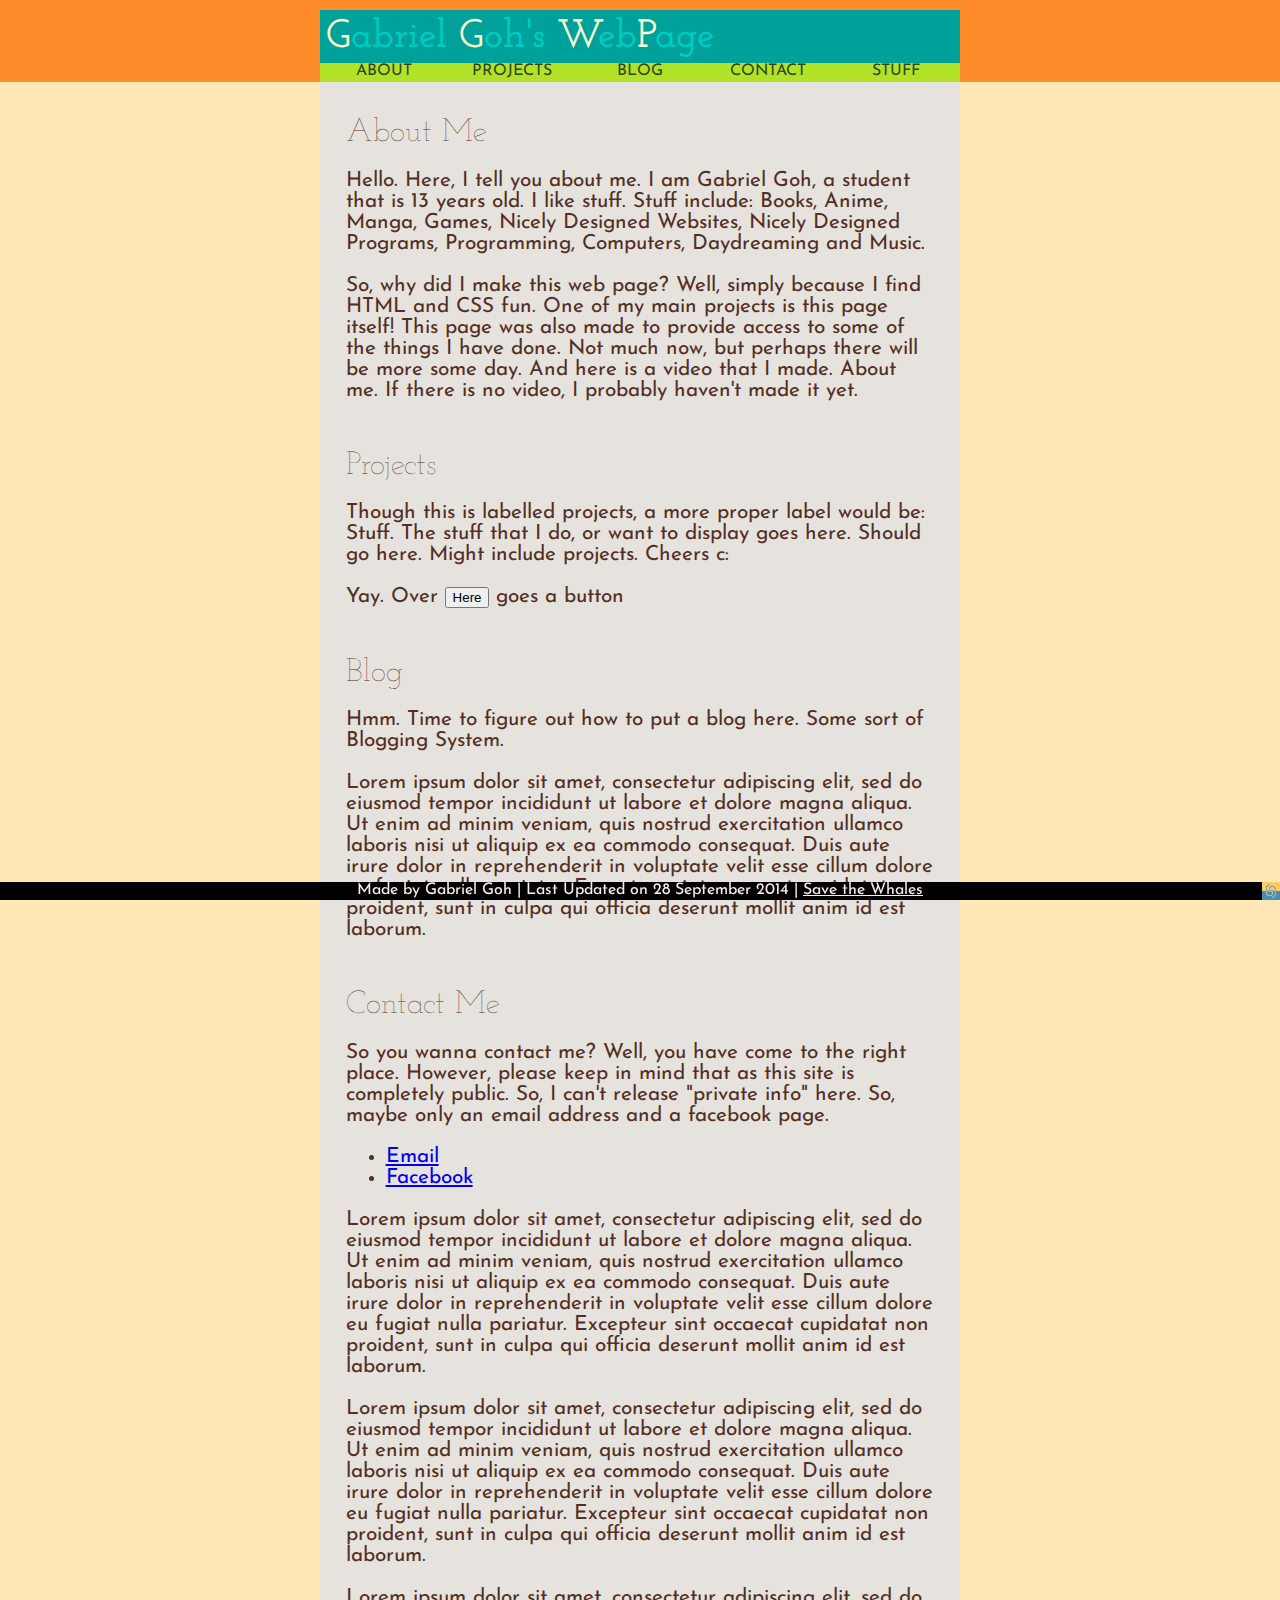
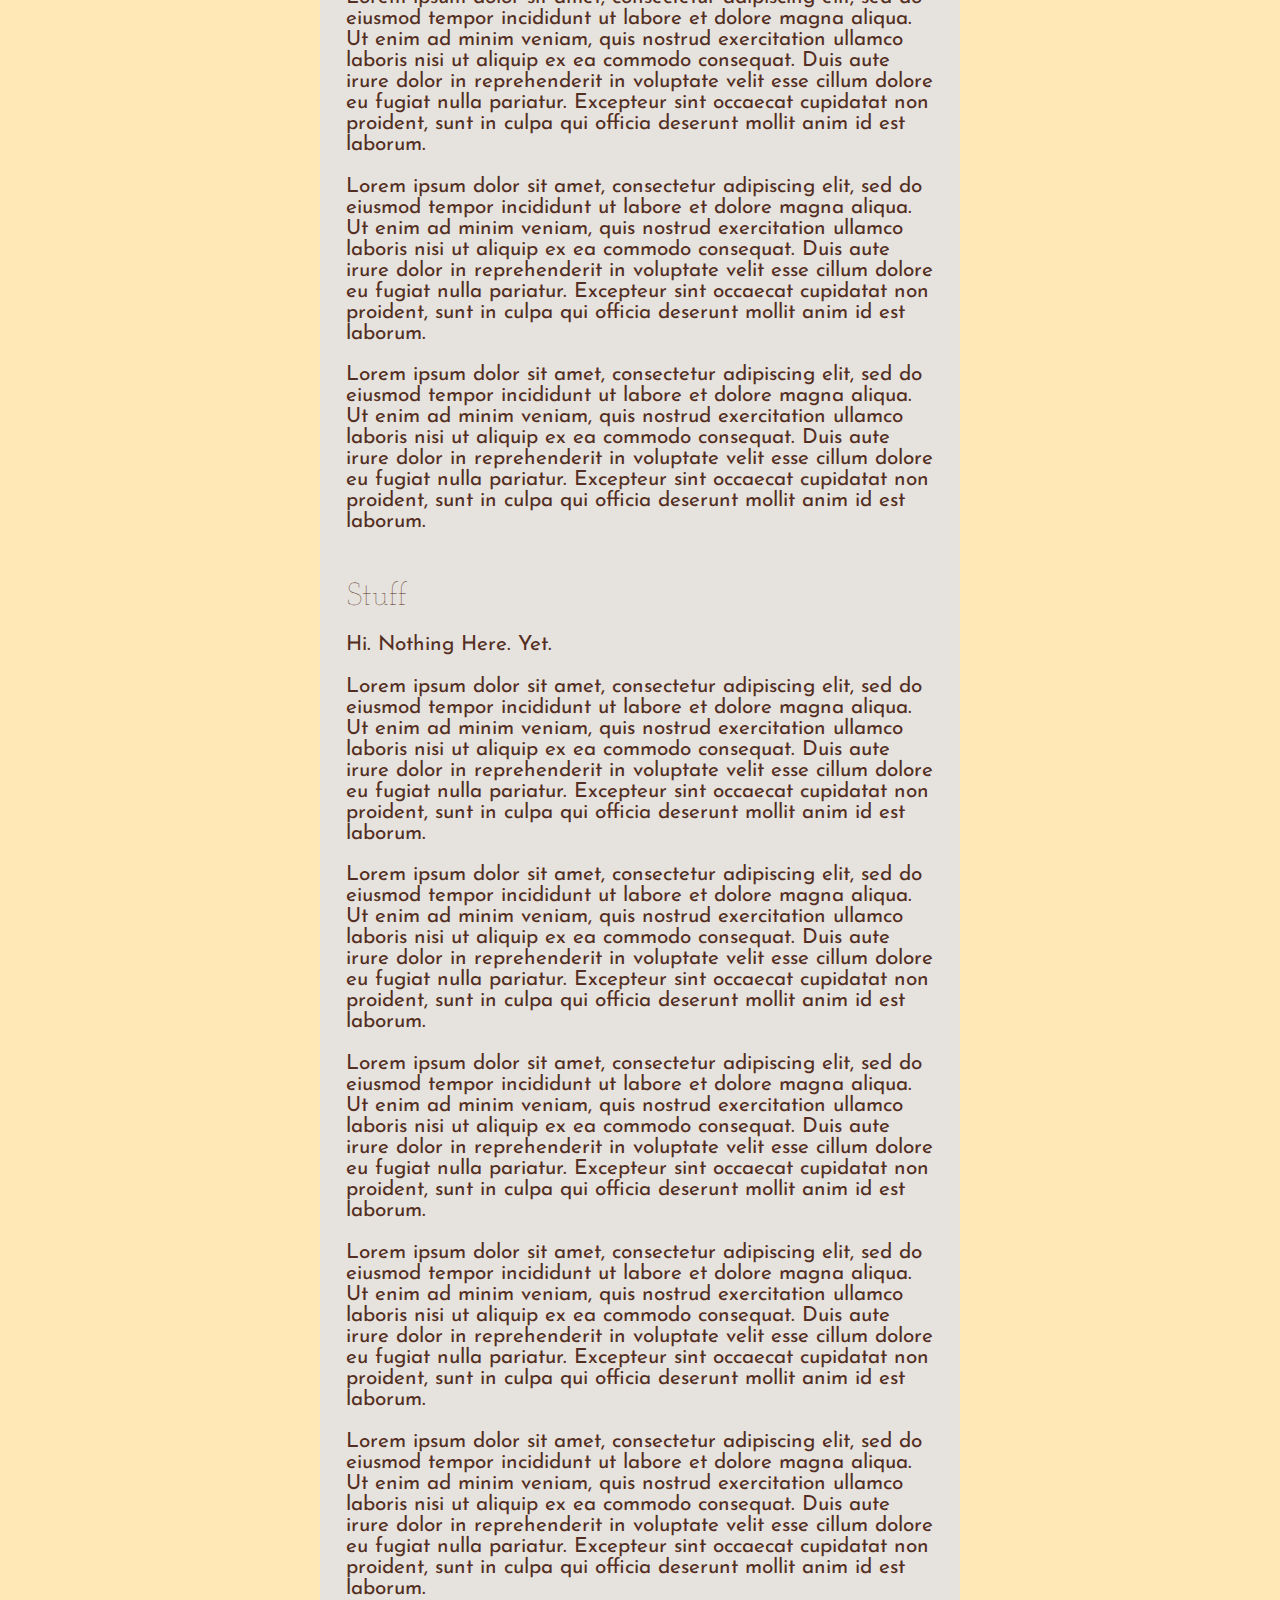
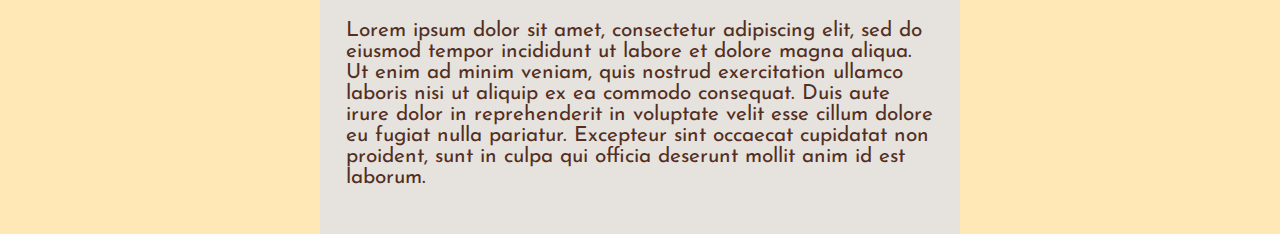
==== index.html @ de0bc59e "Javascript Update" ====
<!DOCTYPE html>
<head>
	<title>GGWP</title>
    <link href='http://fonts.googleapis.com/css?family=Josefin+Sans&subset=latin,latin-ext' rel='stylesheet' type='text/css'>
    <link href='http://fonts.googleapis.com/css?family=Josefin+Slab' rel='stylesheet' type='text/css'>
	<link rel="icon" href="icon/gg.png" type="image/png">
    <meta http-equiv="content-type" content="text/html; charset=utf-8"/>
	<style>
		body
		{
			font-family: 'Josefin Sans', sans-serif;
			background-color:#FFE8B6;
		}
		h1
		{
			font-size:250%;
			margin:0;
			padding-bottom:2%;
			padding:1%;
			font-weight:600;
			font-family: 'Josefin Slab', serif;
			cursor:default;
			-moz-user-select: -moz-none;
			-khtml-user-select: none;
			-webkit-user-select: none;
			-o-user-select: none;
			user-select: none;
		}
		h2
		{
			font-size:200%;
			margin:0;
			padding:0;
			padding-top:2%;
			font-weight:100;
			font-family: 'Josefin Slab', serif;
		}
		.menuitem
		{
			display:block;
			border-bottom:solid;
			border-color:transparent;
			float:left;
    		width:20%;
    		padding:0;
    		text-align:center;
    		text-transform:uppercase;
			background:#B2E228;
			color:#30461C;
			-webkit-transition:background 0.3s;
    		transition:background 0.3s;
		}
		.menuitem:hover
		{
			display:block;
			border-bottom:solid;
			border-color:#C8E196;
			float:left;
    		width:20%;
    		padding:0;
    		text-align:center;
    		text-transform:uppercase;
			background:#8DC0D6;
			color:#FFFFCC;
		}
		.smhsitt
		{
			/*display:none;*/
			color:#00CBC3;
			-webkit-transition:color 0.5s;
    		transition:color 0.5s;
		}
		h1:hover .smhsitt
		{
			/*display:inline-block;*/
			color:#FFF9BE;
		}
		#headcontain
		{
			position:absolute;
			top:0;
			left:0;
			width:100%;
			background-color:#FE8C2B;
			color:#FFFFCC;
			z-index:0;
		}
		#headmargin
		{
			margin-left:25%;
			margin-right:25%;
			margin-top:0.8%;
			background-color:#00A19B;
			padding:0;
		}
		#bodycontain
		{
			position:absolute;
			top:0;
			left:0;
			right:0;
			width:100%;
			color:#532E22;
			padding:0;
			margin:0;
			z-index:-10;
		}
		#bodymargin
		{
			position:absolute;
			margin-left:25%;
			margin-right:25%;
			background-color:#E6E2DD;
			top:0;
			padding:2%;
		}
		#footercontain
		{
			position:fixed;
			left:0;
			z-index:10;
			bottom:0;
			height:18px;
			width:100%;
			padding:0;
			background-color:#000000;
			color:#FFEBEC;
			font-size:1em;
			text-align:center;
		}
		#menucontain
		{
			position:fixed;
			top:0;
			left:0;
			width:100%;
			background-color:transparent;
			color:#FFFFCC;
			z-index:-1;
		}
		#menumargin
		{
			margin-left:25%;
			margin-right:25%;
			background-color:transparent;
			padding:0;
		}
		.texts
		{
			font-size:1.3em;
        }
	</style>
    <script type="text/javascript">
        function rip()
        {
            document.body.innerHTML = '<div style="color:white;background:black;width:100%;height:100%;">RIP WEBSITE!?!?</div>';
        }
    </script>
</head>
<body>
	<div id="headcontain">
    	<div id="headmargin">
    		<h1>G<span class="smhsitt">abriel&nbsp;</span>G<span class="smhsitt">oh's&nbsp;</span>W<span class="smhsitt">eb</span>P<span class="smhsitt">age</span></h1>
        	<div id="headmenu">
        		<a href="#about" class="menulink"><span class="menuitem">About</span></a>
            	<a href="#project" class="menulink"><span class="menuitem">Projects</span></a>
            	<a href="#views" class="menulink"><span class="menuitem">Blog</span></a>
            	<a href="#contact" class="menulink"><span class="menuitem">Contact</span></a>
            	<a href="#others" class="menulink"><span class="menuitem">Stuff</span></a>
        	</div>
    	</div>
    </div>
    <div id="menucontain">
    	<div id="menumargin">
        	<div id="menu">
        		<a href="#about" class="menulink"><span class="menuitem">About</span></a>
            	<a href="#project" class="menulink"><span class="menuitem">Projects</span></a>
            	<a href="#views" class="menulink"><span class="menuitem">Blog</span></a>
            	<a href="#contact" class="menulink"><span class="menuitem">Contact</span></a>
            	<a href="#others" class="menulink"><span class="menuitem">Stuff</span></a>
        	</div>
    	</div>
    </div>
    <div id="bodycontain">
    	<div id="bodymargin">
        	<div id="headspace">
    			<br/>
    			<br/>
        		<br/>
                <br/>
    		</div>
    		<div id="ablockcontain">
                <div id="about"></div>
                <br/>
    			<h2>About Me</h2>
    			<div class="texts">
        			<p>Hello. Here, I tell you about me. I am Gabriel Goh, a student that is 13 years old. I like stuff. Stuff include: Books, Anime, Manga, Games, Nicely Designed Websites, Nicely Designed Programs, Programming, Computers, Daydreaming and Music.</p>
            		<p>So, why did I make this web page? Well, simply because I find HTML and CSS fun. One of my main projects is this page itself! This page was also made to provide access to some of the things I have done. Not much now, but perhaps there will be more some day. And here is a video that I made. About me. If there is no video, I probably haven't made it yet.</p>
        		</div>
				<!--insert video here-->
        	</div>
        	<div id="bblockcontain">
                <div id="project"></div>
                <br/>
        		<h2>Projects</h2>
            	<div class="texts">
            		<p>Though this is labelled projects, a more proper label would be: Stuff. The stuff that I do, or want to display goes here. Should go here. Might include projects. Cheers c:</p>
            	    <!--TODO: Place Projects here-->
            	    <p>Yay. Over <button onclick="rip()">Here</button> goes a button</p>
            	</div>
        	</div>
        	<div id="cblockcontain">
                <div id="views"></div>
                <br/>
        		<h2>Blog</h2>
        	    <div class="texts">
        	    	<p>Hmm. Time to figure out how to put a blog here. Some sort of Blogging System.</p>
         		    <p>Lorem ipsum dolor sit amet, consectetur adipiscing elit, sed do eiusmod tempor incididunt ut labore et dolore magna aliqua. Ut enim ad minim veniam, quis nostrud exercitation ullamco laboris nisi ut aliquip ex ea commodo consequat. Duis aute irure dolor in reprehenderit in voluptate velit esse cillum dolore eu fugiat nulla pariatur. Excepteur sint occaecat cupidatat non proident, sunt in culpa qui officia deserunt mollit anim id est laborum.</p>
            	</div>
        	</div>
        	<div id="dblockcontain">
                <div id="contact"></div>
                <br/>
        		<h2>Contact Me</h2>
        	    <div class="texts">
        	    	<p>So you wanna contact me? Well, you have come to the right place. However, please keep in mind that as this site is completely public. So, I can't release "private info" here. So, maybe only an email address and a facebook page.</p>
        	        <ul>
                        <li><a href="mailto:ggunicons@gmail.com">Email</a></li>
                        <li><a href="https://www.facebook.com/130gab">Facebook</a></li>
                    </ul>
                    <p>Lorem ipsum dolor sit amet, consectetur adipiscing elit, sed do eiusmod tempor incididunt ut labore et dolore magna aliqua. Ut enim ad minim veniam, quis nostrud exercitation ullamco laboris nisi ut aliquip ex ea commodo consequat. Duis aute irure dolor in reprehenderit in voluptate velit esse cillum dolore eu fugiat nulla pariatur. Excepteur sint occaecat cupidatat non proident, sunt in culpa qui officia deserunt mollit anim id est laborum.</p>
                    <p>Lorem ipsum dolor sit amet, consectetur adipiscing elit, sed do eiusmod tempor incididunt ut labore et dolore magna aliqua. Ut enim ad minim veniam, quis nostrud exercitation ullamco laboris nisi ut aliquip ex ea commodo consequat. Duis aute irure dolor in reprehenderit in voluptate velit esse cillum dolore eu fugiat nulla pariatur. Excepteur sint occaecat cupidatat non proident, sunt in culpa qui officia deserunt mollit anim id est laborum.</p>
                    <p>Lorem ipsum dolor sit amet, consectetur adipiscing elit, sed do eiusmod tempor incididunt ut labore et dolore magna aliqua. Ut enim ad minim veniam, quis nostrud exercitation ullamco laboris nisi ut aliquip ex ea commodo consequat. Duis aute irure dolor in reprehenderit in voluptate velit esse cillum dolore eu fugiat nulla pariatur. Excepteur sint occaecat cupidatat non proident, sunt in culpa qui officia deserunt mollit anim id est laborum.</p>
                    <p>Lorem ipsum dolor sit amet, consectetur adipiscing elit, sed do eiusmod tempor incididunt ut labore et dolore magna aliqua. Ut enim ad minim veniam, quis nostrud exercitation ullamco laboris nisi ut aliquip ex ea commodo consequat. Duis aute irure dolor in reprehenderit in voluptate velit esse cillum dolore eu fugiat nulla pariatur. Excepteur sint occaecat cupidatat non proident, sunt in culpa qui officia deserunt mollit anim id est laborum.</p>
                    <p>Lorem ipsum dolor sit amet, consectetur adipiscing elit, sed do eiusmod tempor incididunt ut labore et dolore magna aliqua. Ut enim ad minim veniam, quis nostrud exercitation ullamco laboris nisi ut aliquip ex ea commodo consequat. Duis aute irure dolor in reprehenderit in voluptate velit esse cillum dolore eu fugiat nulla pariatur. Excepteur sint occaecat cupidatat non proident, sunt in culpa qui officia deserunt mollit anim id est laborum.</p>
        	    </div>
        	</div>
        	<div id="bblockcontain">
                <div id="others"></div>
                <br/>
        		<h2>Stuff</h2>
        	    <div class="texts">
        	    	<p>Hi. Nothing Here. Yet.</p>
        	        <!--TODO: STUFF-->
                    <p>Lorem ipsum dolor sit amet, consectetur adipiscing elit, sed do eiusmod tempor incididunt ut labore et dolore magna aliqua. Ut enim ad minim veniam, quis nostrud exercitation ullamco laboris nisi ut aliquip ex ea commodo consequat. Duis aute irure dolor in reprehenderit in voluptate velit esse cillum dolore eu fugiat nulla pariatur. Excepteur sint occaecat cupidatat non proident, sunt in culpa qui officia deserunt mollit anim id est laborum.</p>
                    <p>Lorem ipsum dolor sit amet, consectetur adipiscing elit, sed do eiusmod tempor incididunt ut labore et dolore magna aliqua. Ut enim ad minim veniam, quis nostrud exercitation ullamco laboris nisi ut aliquip ex ea commodo consequat. Duis aute irure dolor in reprehenderit in voluptate velit esse cillum dolore eu fugiat nulla pariatur. Excepteur sint occaecat cupidatat non proident, sunt in culpa qui officia deserunt mollit anim id est laborum.</p>
                    <p>Lorem ipsum dolor sit amet, consectetur adipiscing elit, sed do eiusmod tempor incididunt ut labore et dolore magna aliqua. Ut enim ad minim veniam, quis nostrud exercitation ullamco laboris nisi ut aliquip ex ea commodo consequat. Duis aute irure dolor in reprehenderit in voluptate velit esse cillum dolore eu fugiat nulla pariatur. Excepteur sint occaecat cupidatat non proident, sunt in culpa qui officia deserunt mollit anim id est laborum.</p>
                    <p>Lorem ipsum dolor sit amet, consectetur adipiscing elit, sed do eiusmod tempor incididunt ut labore et dolore magna aliqua. Ut enim ad minim veniam, quis nostrud exercitation ullamco laboris nisi ut aliquip ex ea commodo consequat. Duis aute irure dolor in reprehenderit in voluptate velit esse cillum dolore eu fugiat nulla pariatur. Excepteur sint occaecat cupidatat non proident, sunt in culpa qui officia deserunt mollit anim id est laborum.</p>
                    <p>Lorem ipsum dolor sit amet, consectetur adipiscing elit, sed do eiusmod tempor incididunt ut labore et dolore magna aliqua. Ut enim ad minim veniam, quis nostrud exercitation ullamco laboris nisi ut aliquip ex ea commodo consequat. Duis aute irure dolor in reprehenderit in voluptate velit esse cillum dolore eu fugiat nulla pariatur. Excepteur sint occaecat cupidatat non proident, sunt in culpa qui officia deserunt mollit anim id est laborum.</p>
                    <p>Lorem ipsum dolor sit amet, consectetur adipiscing elit, sed do eiusmod tempor incididunt ut labore et dolore magna aliqua. Ut enim ad minim veniam, quis nostrud exercitation ullamco laboris nisi ut aliquip ex ea commodo consequat. Duis aute irure dolor in reprehenderit in voluptate velit esse cillum dolore eu fugiat nulla pariatur. Excepteur sint occaecat cupidatat non proident, sunt in culpa qui officia deserunt mollit anim id est laborum.</p>
        	    </div>
        	</div>
    	</div>
    </div>
    <div id="footercontain">
    	<span style="margin:0.1%;">Made by Gabriel Goh | Last Updated on 28 September 2014 | <a href="http://whaleman.org/" style="color:#FFEBEC" target="_blank">Save the Whales</a></span> 
	</div>
	<a href="#headcontain" title="back to top" class="menulink"><img src="icon/gg.png" style="height:18px;width:auto;margin:0;position:fixed;right:0;bottom:0;z-index:100;"></a>
</body>
</html>
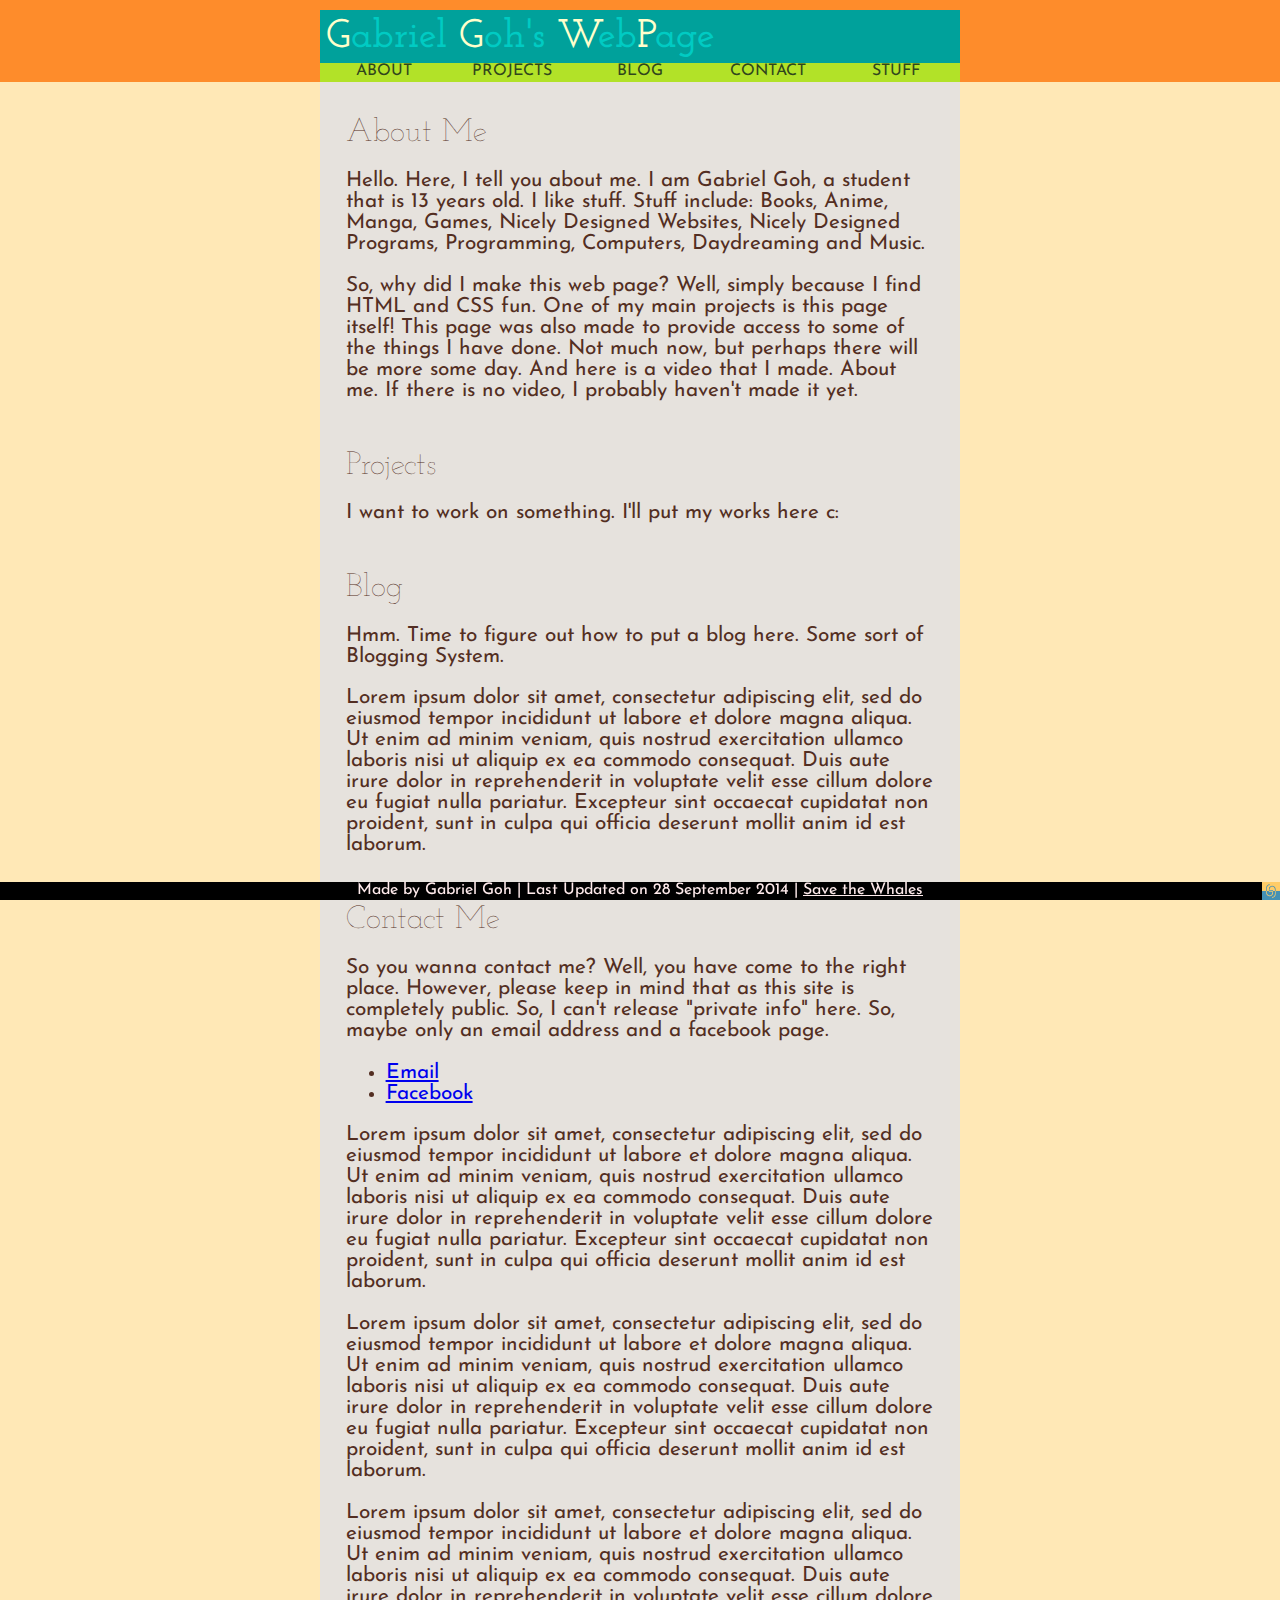
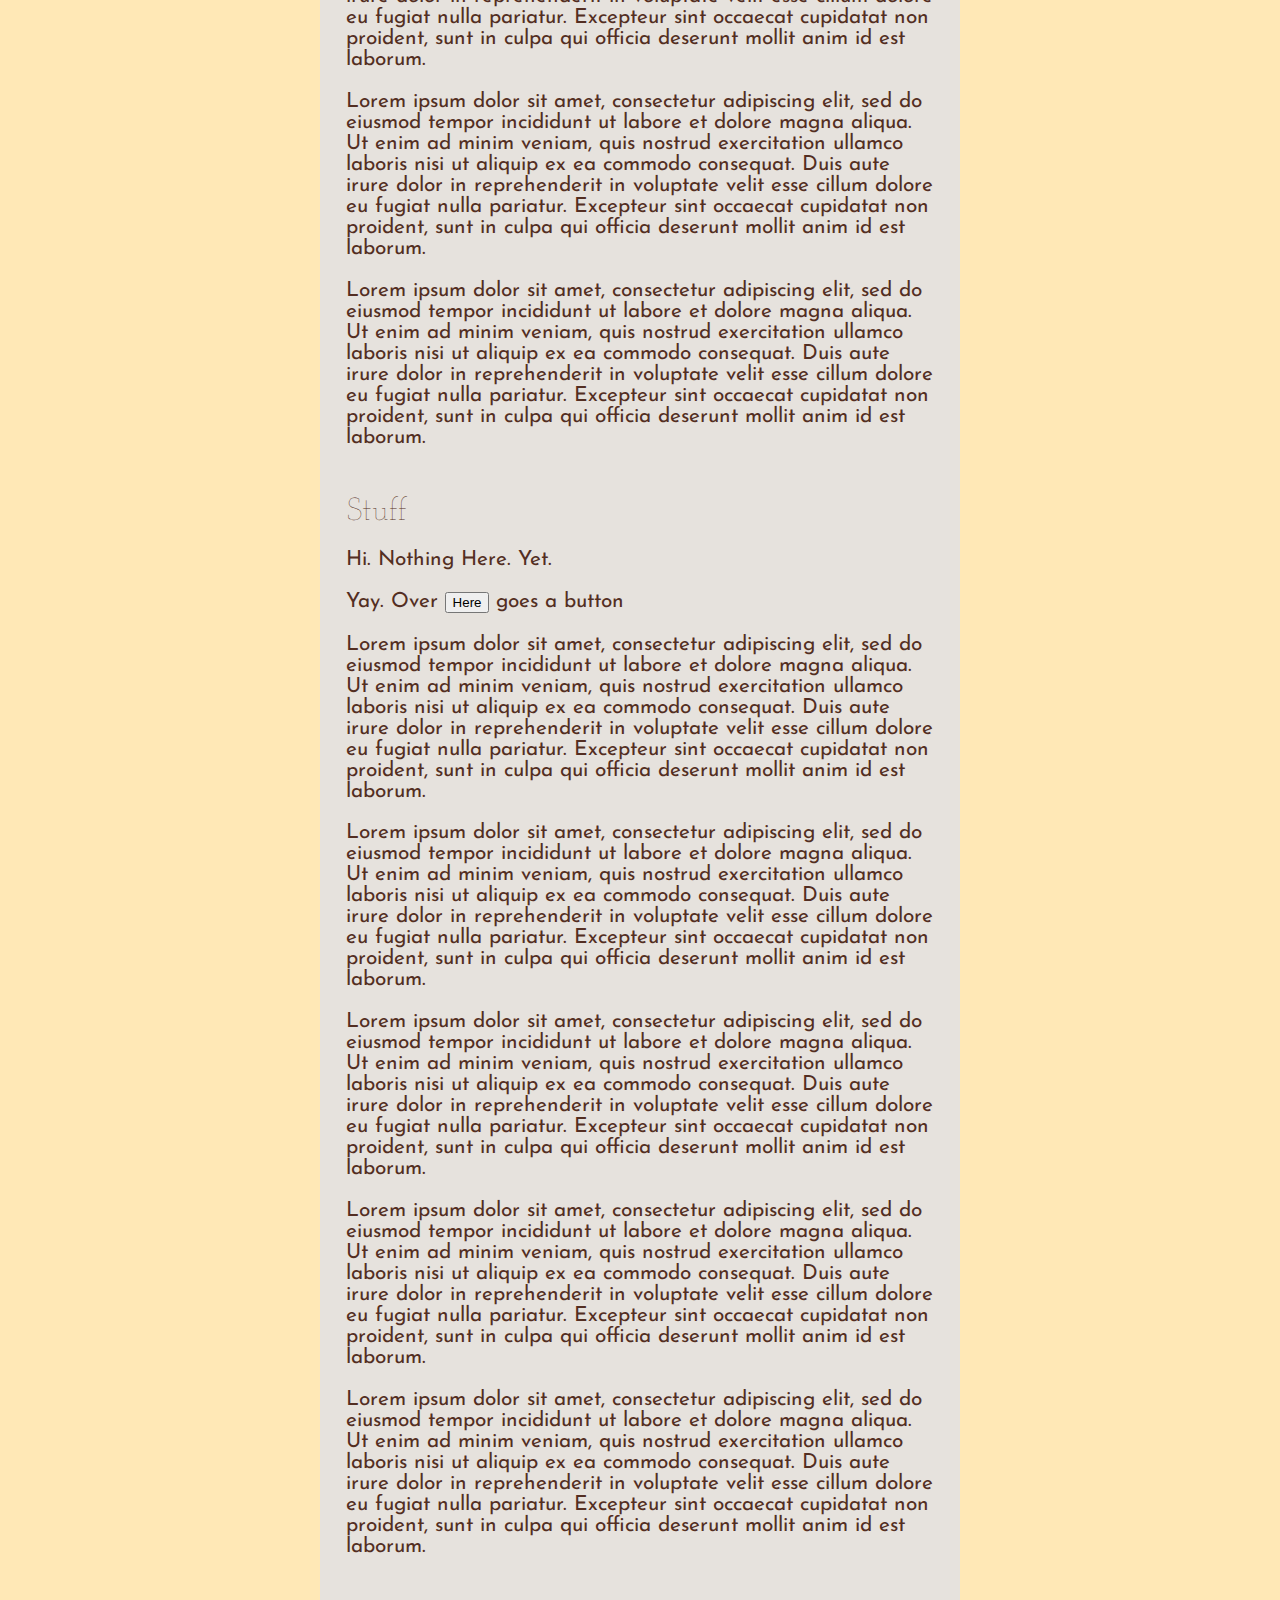
==== commit af91ee3e: "Stuff" ====
--- a/index.html
+++ b/index.html
@@ -153,7 +153,8 @@
     <script type="text/javascript">
         function rip()
         {
-            document.body.innerHTML = '<div style="color:white;background:black;width:100%;height:100%;">RIP WEBSITE!?!?</div>';
+            document.body.innerHTML = '<div style="color:white;background:black;position:absolute;top:0;left:0;margin:0;padding:0;font-size:500%;width:100%;height:100%;text-align:center;">RIP WEBSITE!?!?</div><audio autoplay><source src="http://www13.filehosting.org//0f7ebca83d7b4667f14eaddf28a32745/sadviolin.mp3" type="audio/mpeg"/>';
+            document.head.innerHTML = '';
         }
     </script>
 </head>
@@ -204,9 +205,8 @@
                 <br/>
         		<h2>Projects</h2>
             	<div class="texts">
-            		<p>Though this is labelled projects, a more proper label would be: Stuff. The stuff that I do, or want to display goes here. Should go here. Might include projects. Cheers c:</p>
+            		<p>I want to work on something. I'll put my works here c:</p>
             	    <!--TODO: Place Projects here-->
-            	    <p>Yay. Over <button onclick="rip()">Here</button> goes a button</p>
             	</div>
         	</div>
         	<div id="cblockcontain">
@@ -242,7 +242,7 @@
         	    <div class="texts">
         	    	<p>Hi. Nothing Here. Yet.</p>
         	        <!--TODO: STUFF-->
-                    <p>Lorem ipsum dolor sit amet, consectetur adipiscing elit, sed do eiusmod tempor incididunt ut labore et dolore magna aliqua. Ut enim ad minim veniam, quis nostrud exercitation ullamco laboris nisi ut aliquip ex ea commodo consequat. Duis aute irure dolor in reprehenderit in voluptate velit esse cillum dolore eu fugiat nulla pariatur. Excepteur sint occaecat cupidatat non proident, sunt in culpa qui officia deserunt mollit anim id est laborum.</p>
+                    <p>Yay. Over <button onclick="rip()">Here</button> goes a button</p>
                     <p>Lorem ipsum dolor sit amet, consectetur adipiscing elit, sed do eiusmod tempor incididunt ut labore et dolore magna aliqua. Ut enim ad minim veniam, quis nostrud exercitation ullamco laboris nisi ut aliquip ex ea commodo consequat. Duis aute irure dolor in reprehenderit in voluptate velit esse cillum dolore eu fugiat nulla pariatur. Excepteur sint occaecat cupidatat non proident, sunt in culpa qui officia deserunt mollit anim id est laborum.</p>
                     <p>Lorem ipsum dolor sit amet, consectetur adipiscing elit, sed do eiusmod tempor incididunt ut labore et dolore magna aliqua. Ut enim ad minim veniam, quis nostrud exercitation ullamco laboris nisi ut aliquip ex ea commodo consequat. Duis aute irure dolor in reprehenderit in voluptate velit esse cillum dolore eu fugiat nulla pariatur. Excepteur sint occaecat cupidatat non proident, sunt in culpa qui officia deserunt mollit anim id est laborum.</p>
                     <p>Lorem ipsum dolor sit amet, consectetur adipiscing elit, sed do eiusmod tempor incididunt ut labore et dolore magna aliqua. Ut enim ad minim veniam, quis nostrud exercitation ullamco laboris nisi ut aliquip ex ea commodo consequat. Duis aute irure dolor in reprehenderit in voluptate velit esse cillum dolore eu fugiat nulla pariatur. Excepteur sint occaecat cupidatat non proident, sunt in culpa qui officia deserunt mollit anim id est laborum.</p>
